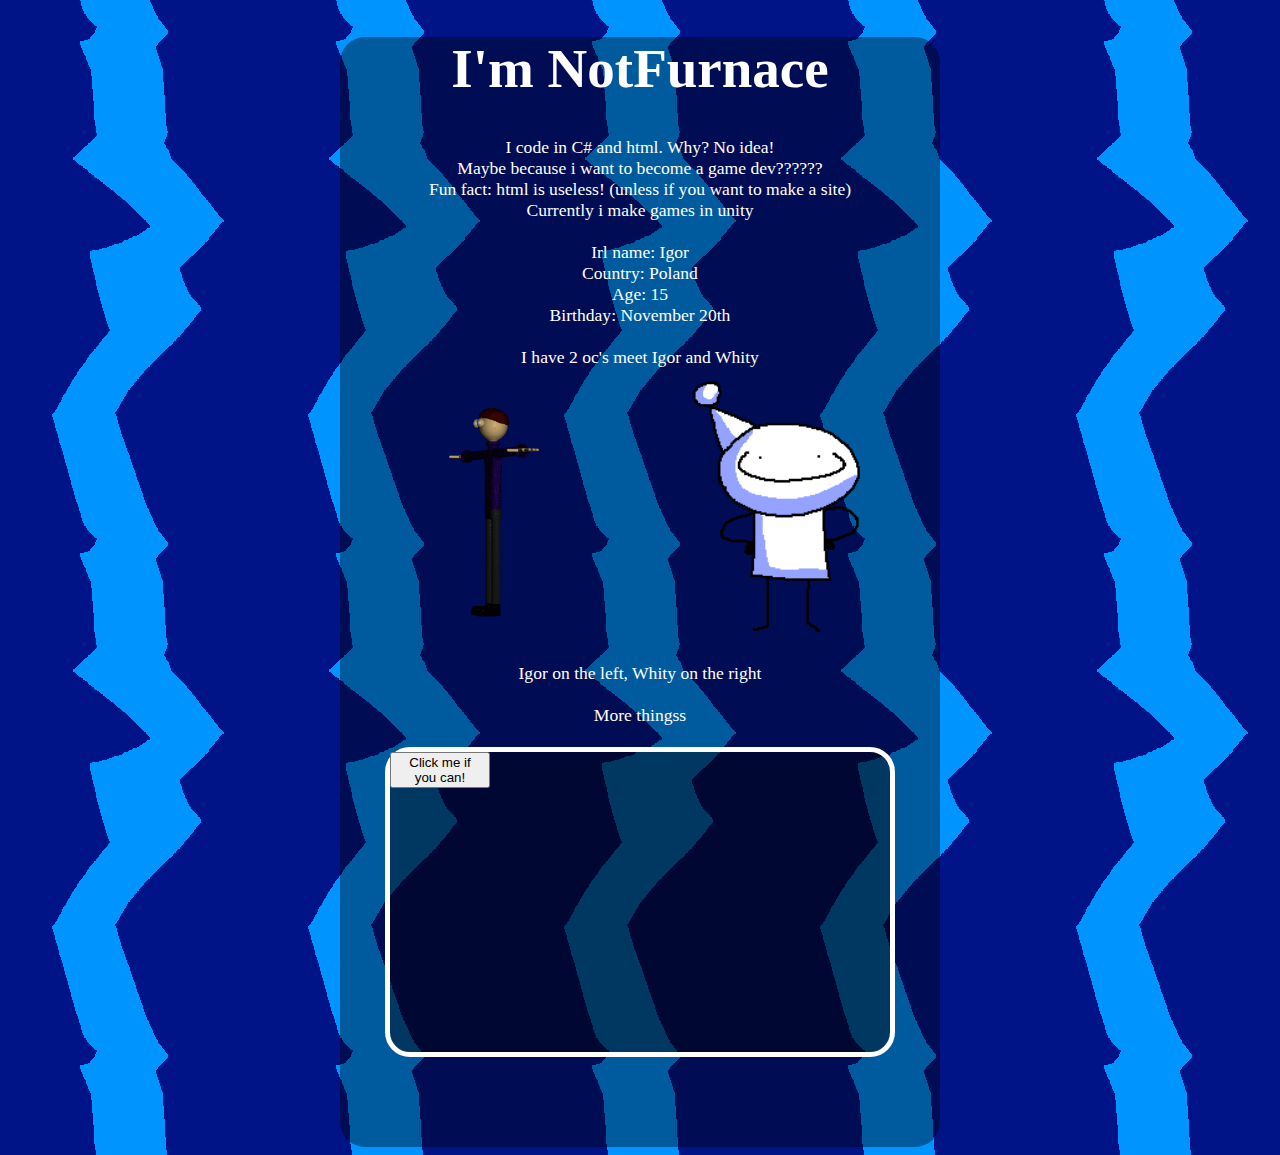
==== index.html @ c1808c78 "Add files via upload" ====
<!DOCTYPE html>
<html lang="en">
<head>
    <meta charset="UTF-8">
    <meta name="viewport" content="width=device-width, initial-scale=1.0">
    <meta name="keywords" content="NotFurnace, I'm NotFurnace, Im NotFurnace, NotFurnace introduction">
    <title>I'm NotFurnace - Home</title>
    <link rel="stylesheet" href="coollook.css">
    <link rel="shortcut icon" type="x-icon" href="WhityTheEpic.png">
</head>
<body>
    <div class="introduction">
        <h1 id="headr">I'm NotFurnace</h1>

        <text>I code in C# and html. Why? No idea!</text><br>
        <text>Maybe because i want to become a game dev??????</text><br>
        <text>Fun fact: html is useless! (unless if you want to make a site)</text><br>
        <text>Currently i make games in unity</text><br><br>

        <text>Irl name: Igor</text><br>
        <text>Country: Poland</text><br>
        <text>Age: 15</text><br>
        <text>Birthday: November 20th</text><br><br>

        <text>I have 2 oc's meet Igor and Whity</text><br>
        <img src="igorspinn.gif" alt="igor" width="290" height="290">
        <img src="whityy.png" alt="whity" width="290" height="290" class="whityImg"><br>
        <text>Igor on the left, Whity on the right</text><br><br>
        
        <text>More thingss</text><br><br>
        <div class="more">
            <div class="el-wrap x">
                <div class="el y">
                    <button onclick="window.location.href = 'morestuff.html';">Click me if you can!</button>
                </div>
            </div>
        </div>
    </div>
</body>
</html>
---- coollook.css ----
body
{
    background-image: url('bg.png');
}

#headr
{
    font-size: 55px;
}

.introduction
{
    margin: auto;
    width: 600px;
    height: 1110px;
    background-color: rgba(0, 0, 0, 0.382);
    color: white;
    text-align: center;
    font-family: 'Comic Sans MS';
    border-radius: 25px;
    font-size: 110%
}

.introduction2
{
    margin: auto;
    width: 600px;
    height: 900px;
    background-color: rgba(0, 0, 0, 0.382);
    color: white;
    text-align: center;
    font-family: 'Comic Sans MS';
    border-radius: 25px;
    font-size: 110%
}

.more
{
    margin: auto;
    width: 500px;
    height: 300px;
    background-color: rgba(0, 0, 0, 0.382);
    color: white;
    text-align: center;
    font-family: 'Comic Sans MS';
    border: 5px solid #ffffff;
    border-radius: 25px;
    font-size: 110%
}

.whityImg
{
    animation: squeeze 0.4s infinite;
}

@keyframes squeeze {
    0%, 100% {
        transform: scale(1);
    }
    50% {
        transform: scale(0.5);
    }
}

:root {
    --width: 20%;
    --x-speed: 5s;
    --y-speed: 1s;
    --transition-speed: 1s;
  }
  
  .el { 
    width: var(--width);
    height: var(--width);
  }
  
  .x {
    animation: x var(--x-speed) linear infinite alternate;
  }
  .y {
    animation: y var(--y-speed) linear infinite alternate;
  }
  
  @keyframes x {
    100% {
      transform: translateX(calc(32.6vw - var(--width)));
    }
  }
  @keyframes y {
    100% {
      transform: translateY(calc(35.5vh - var(--width)));
    }
  }
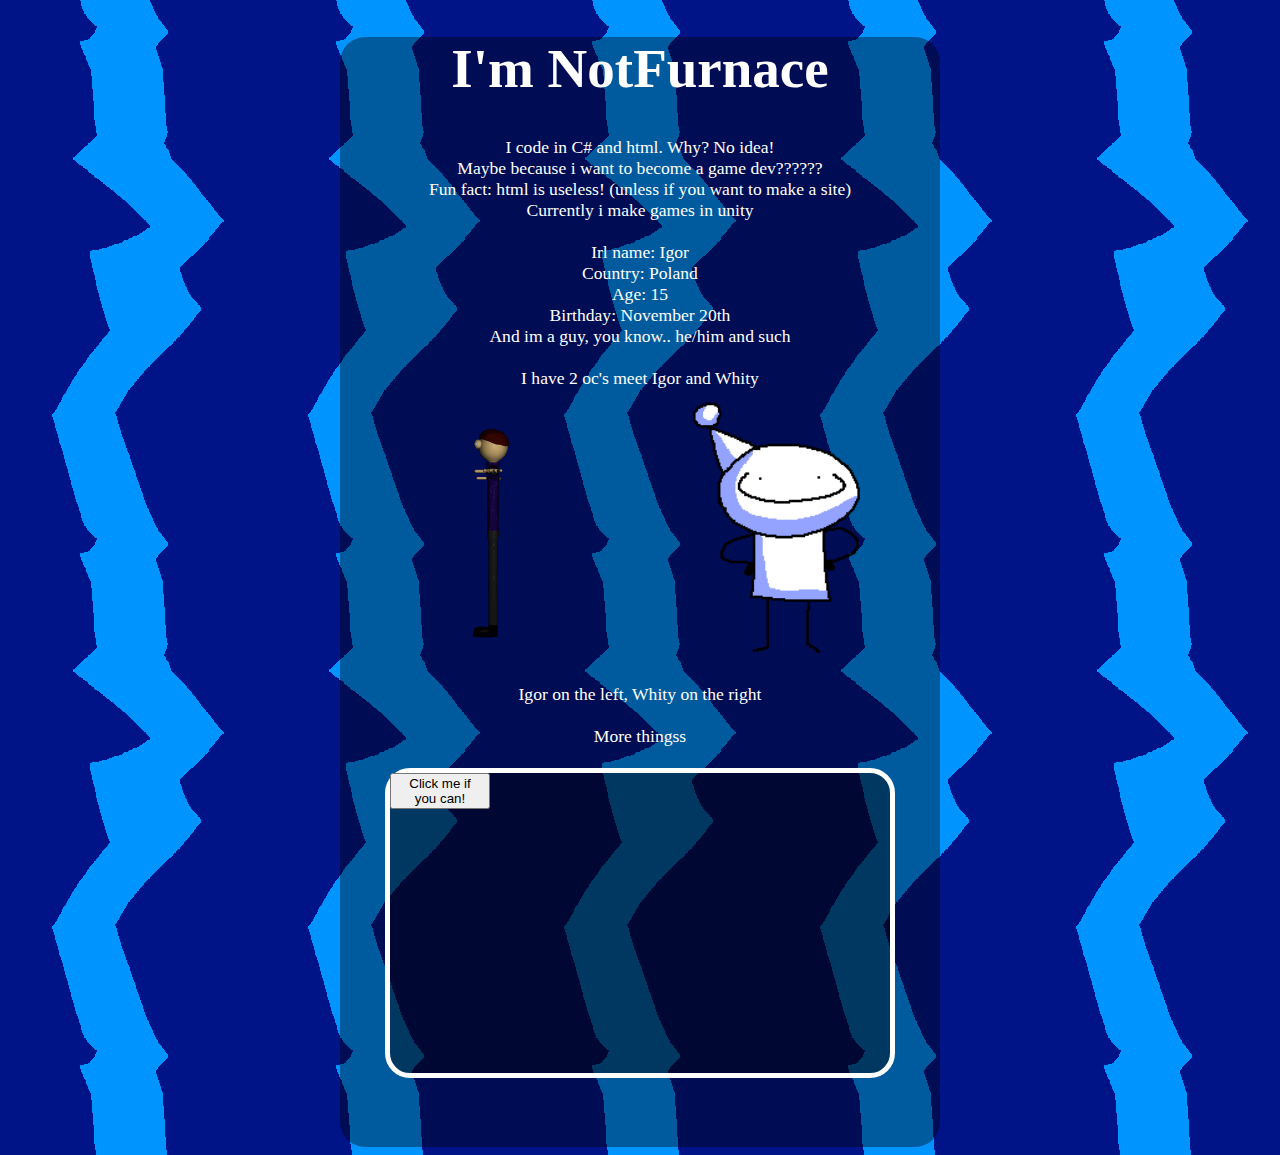
==== commit 460ed3a5: "Add files via upload" ====
--- a/index.html
+++ b/index.html
@@ -20,7 +20,8 @@
         <text>Irl name: Igor</text><br>
         <text>Country: Poland</text><br>
         <text>Age: 15</text><br>
-        <text>Birthday: November 20th</text><br><br>
+        <text>Birthday: November 20th</text><br>
+        <text>And im a guy, you know.. he/him and such</text><br><br>
 
         <text>I have 2 oc's meet Igor and Whity</text><br>
         <img src="igorspinn.gif" alt="igor" width="290" height="290">
